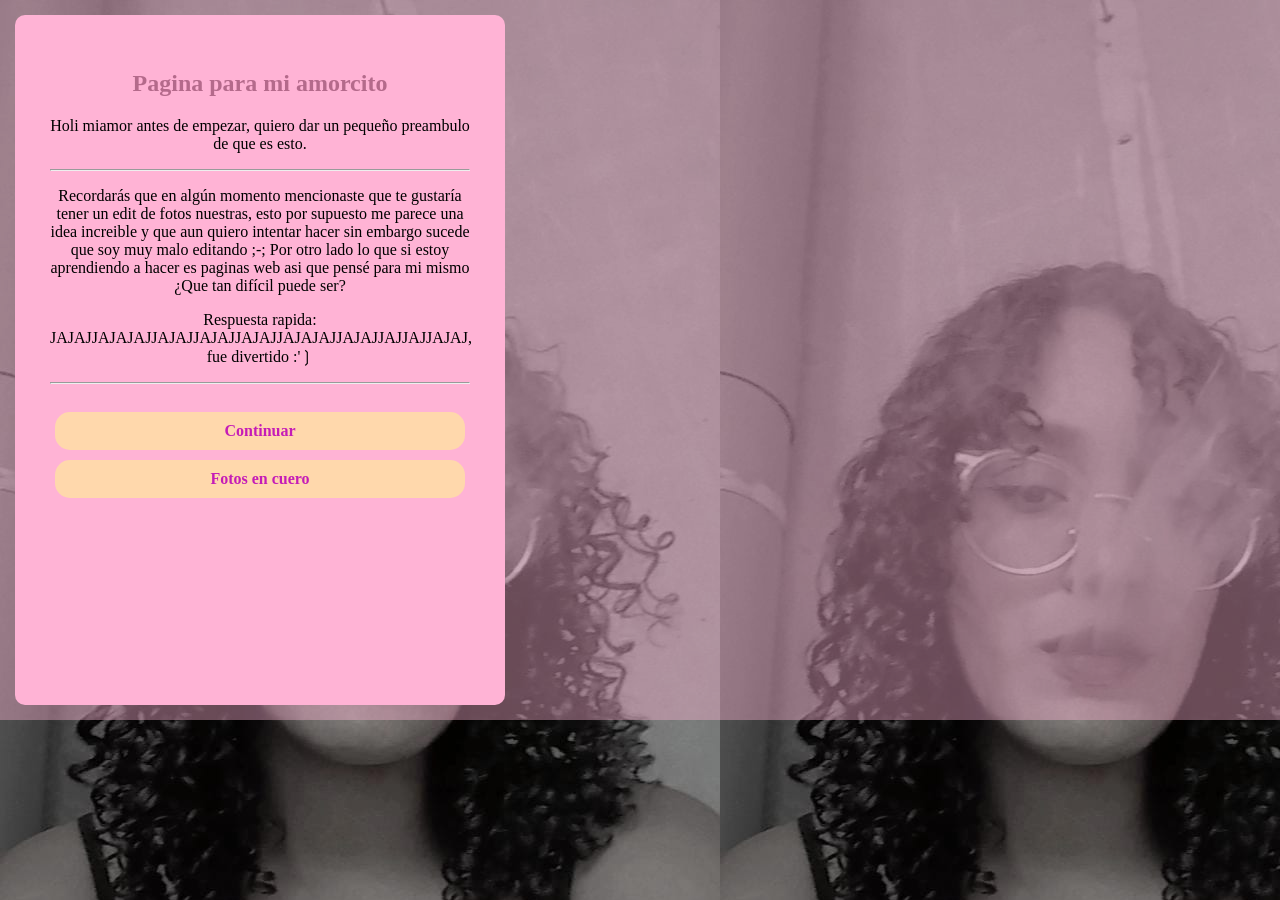
==== src/index.html @ 0b14fa83 "initial" ====
<!DOCTYPE html>
<html lang="en">
<head>
    <meta charset="UTF-8">
    <meta name="viewport" content="width=device-width, initial-scale=1.0">
    <title>My Love</title>
    <link rel="icon" type = "image/x-icon" href="pics/favicon.ico">
    <link rel = "stylesheet" href = "css/styles.css">
</head>
<body>
    <div class = "metacontainer">
        <div class="main">
            <article>
                <h1>Pagina para mi amorcito</h1>
                <p>Holi miamor antes de empezar, quiero dar un pequeño preambulo de que es esto.</p>
                <hr>
                <p> Recordarás que en algún momento mencionaste que te gustaría
                    tener un edit de fotos nuestras, esto por supuesto
                    me parece una idea increible y que aun quiero intentar hacer
                    sin embargo sucede que soy muy malo editando ;-;
                    Por otro lado lo que si estoy aprendiendo a hacer es paginas web
                    asi que pensé para mi mismo<br>
                    ¿Que tan difícil puede ser?
                </p>
                <p>Respuesta rapida:<br>
                JAJAJJAJAJAJJAJAJJAJAJJAJAJJAJAJAJJAJAJJAJJAJJAJAJ, fue divertido :'&rbbrk;</p>
                <hr>

                <div class="btn_ctr">
                    <a href = "p1.html">Continuar</a>
                    <a href = "p2.html">Fotos en cuero</a>
                </div>
                
            </article>
        </div>
    </div>


</body>
</html>
---- src/css/styles.css ----
div {
    text-align: center;
    justify-items: center;
}

.piclayout {
    display: grid;
    padding: 25px;
    grid-template-columns: auto auto auto auto auto;
}

.piclayout img {
    margin: 10px;
    border: 2px solid rgb(230, 150, 255);
    width: 95%;
}

.main {
    width: 450px;
    height: 650px;
    display: block;
    border-radius: 10px;
    background-color: rgb(255, 179, 213);
    padding : 20px;
    position: relative;
}

.metacontainer {
    background-color: rgba(255, 179, 213, 0.4);
    width: 100%;
    padding : 15px;
}

article {
    padding : 15px
}

body {
    background-image: url("../pics/bckg_01.jpg");
    margin: 0px;
    font-family: 'Times New Roman', Times, serif;
}

h1 {
    color : rgba(106, 33, 66, 0.5);
    font-family: 'Times New Roman', Times, serif;
}

a {
    background-color: rgba(255, 225, 164, 0.816);
    color: rgb(197, 28, 183);
    border-radius: 15px;
    padding: 10px;
    margin:5px;
    font-weight: bold;
    text-decoration: none;
    width: 100%;
    transition-property: border, background-color;
    transition: linear .2s;
}

a:hover{
    background-color: rgb(255, 240, 221);
    border: solid rgba(197, 28, 183,0.5);
    border-width: 1px 1px 5px 5px;
}

.btn_ctr {
    align-items: center;
    display: grid;
    padding: 15px;
}

a img {
    height: 15px;
    margin-right: 10px;
    justify-self: center;
}

span {
    float: left;
    justify-content: left;
}
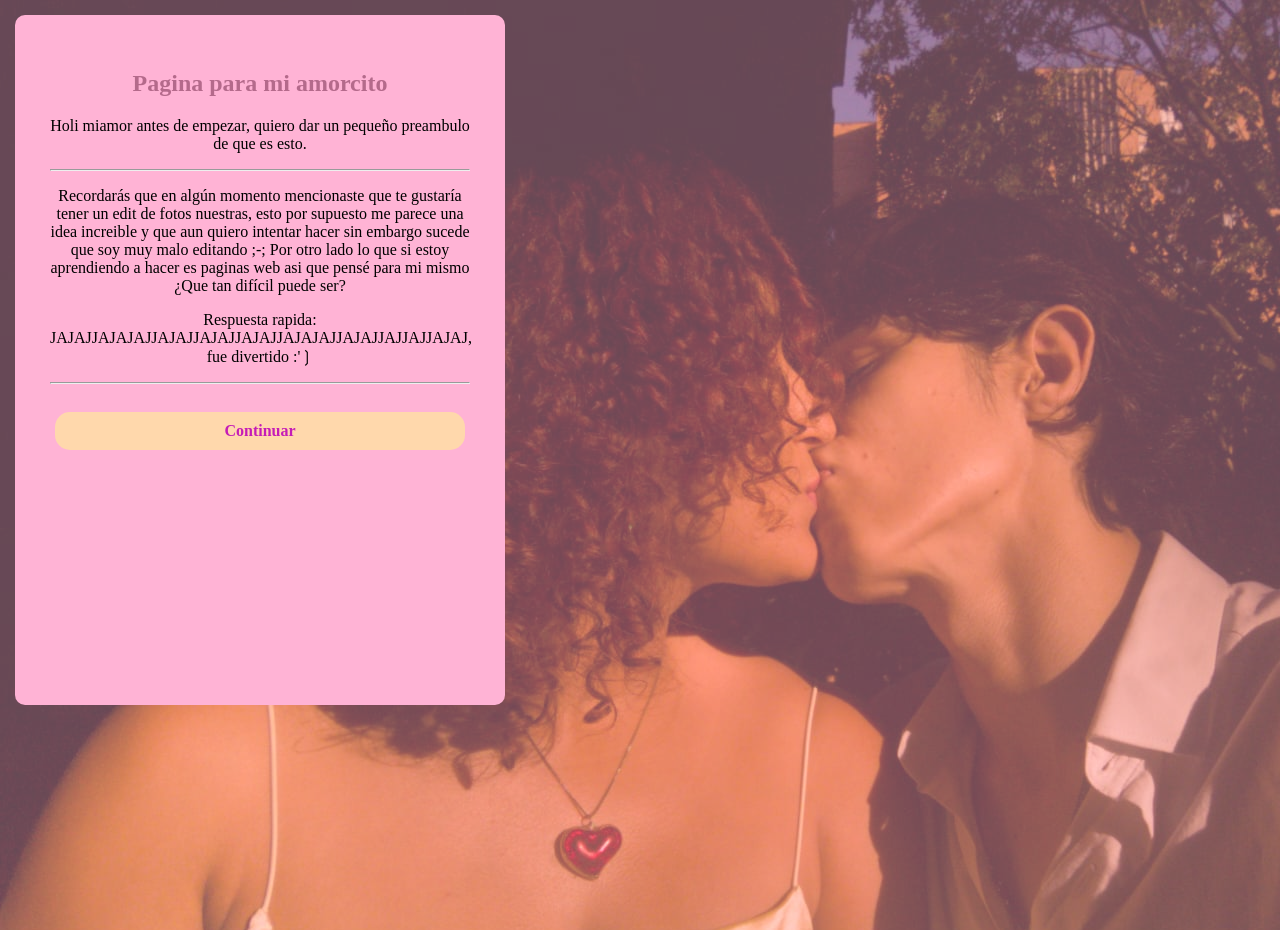
==== commit 4b1fe1b0: "endf" ====
--- a/src/index.html
+++ b/src/index.html
@@ -28,7 +28,6 @@
 
                 <div class="btn_ctr">
                     <a href = "p1.html">Continuar</a>
-                    <a href = "p2.html">Fotos en cuero</a>
                 </div>
                 
             </article>
--- a/src/css/styles.css
+++ b/src/css/styles.css
@@ -6,13 +6,13 @@
 .piclayout {
     display: grid;
     padding: 25px;
-    grid-template-columns: auto auto auto auto auto;
+    grid-template-columns: auto auto auto auto;
+    gap: 15px;
 }
 
 .piclayout img {
-    margin: 10px;
     border: 2px solid rgb(230, 150, 255);
-    width: 95%;
+    width: 100%;
 }
 
 .main {
@@ -27,7 +27,7 @@
 
 .metacontainer {
     background-color: rgba(255, 179, 213, 0.4);
-    width: 100%;
+    height: 100vh;
     padding : 15px;
 }
 
@@ -36,7 +36,7 @@
 }
 
 body {
-    background-image: url("../pics/bckg_01.jpg");
+    background-image: url("../pics/pic_07.jpg");
     margin: 0px;
     font-family: 'Times New Roman', Times, serif;
 }
